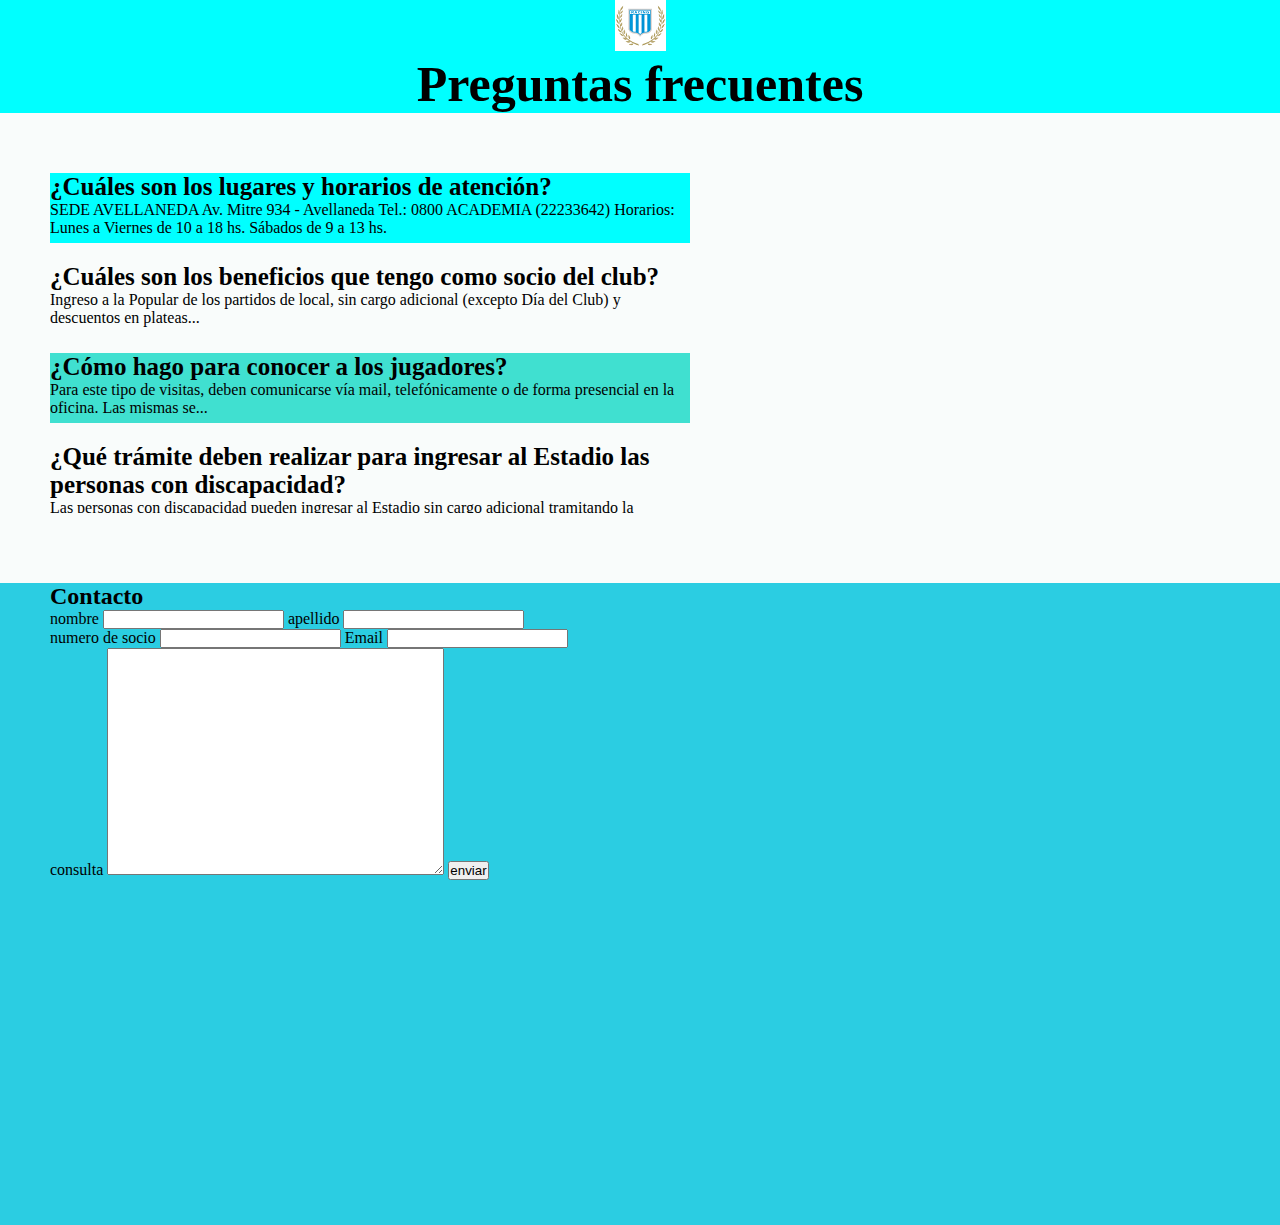
==== form.html @ 8e1b2466 "commit inicial" ====
<!DOCTYPE html>
<html lang="en">
<head>
    <meta charset="UTF-8">
    <meta name="viewport" content="width=device-width, initial-scale=1.0">
    <title>Document</title>
    <link rel="stylesheet" href="form.css">
</head>
<body>
    <header>
        <div class="logo"><img src="./assets/img/logo.png" alt="logo">
        </div><div class="h1"><h1>Preguntas frecuentes</h1></div>
    </header>
    <section class="faqs">
        
        <div class="box-1 box">
        
            <h3>¿Cuáles son los lugares y horarios de atención?</h3>
            <p>SEDE AVELLANEDA Av. Mitre 934 - Avellaneda  Tel.: 
               0800 ACADEMIA (22233642) Horarios: Lunes a Viernes de 10 a 18 hs. Sábados de 9 a 13 hs.
            </p>
            
        </div>
        
        <div class="box-2 box">
        
            <h3>¿Cuáles son los beneficios que tengo como socio del club?</h3>
            <p>Ingreso a la Popular de los partidos de local, sin cargo adicional 
                (excepto Día del Club) y descuentos en plateas...
            </p>
    
        </div>

        <div class="box-3 box">
         
           <h3>¿Cómo hago para conocer a los jugadores?</h3>
           <p>
            Para este tipo de visitas, deben comunicarse vía mail, telefónicamente
             o de forma presencial en la oficina. Las mismas se...
           </p> 
           </div>
    
        <div class="box-4 box">
        
            <h3>¿Qué trámite deben realizar para ingresar al Estadio las personas con discapacidad?</h3>
            <p>Las personas con discapacidad pueden ingresar al Estadio sin cargo adicional tramitando 
            la acreditación correspondiente al Sector destinado para ellos...</p>
            </div>
        </section> 
        
        <section class="form">
        <h2>Contacto</h2>
    
        <form action=""method="">
        <div>   
        <label for="nombre">nombre</label> 
        <input type="text" name="nombre" id="nombre">
          
        <label for="apellido">apellido</label>
        <input type="text" name="apellido" id="apellido">
        </div>
    
        <div>

        <label for="numero_de_socio">numero de socio</label>
        <input type="number" name="numero de socio" id="numero de socio">
    
        <label for="Email">Email</label>
        <input type="Email" name="Email" id="Email">
        </div> 

        <div>
        <label for="consulta">consulta</label>
        <textarea name="consulta" id="consulta" cols="40"  rows="15"></textarea>

        <button for="button">enviar</button>
        
        </div>
        
        </section>

        <div class="institucional">
            <iframe width="560" height="315" src="https://www.youtube.com/embed/mpUKJqzndDo" title="YouTube video player" frameborder="0" allow="accelerometer; autoplay; clipboard-write; encrypted-media; gyroscope; picture-in-picture; web-share" allowfullscreen></iframe>
        </div>
    

    
</body>
</html>
---- form.css ----
*{
    margin: 0;
    padding: 0;
}

header {
    background-color: aqua;
    align-items: center;
    text-align: center;

}
.logo {
    align-items: center;
}

h1 {
    display: flex;
    text-align: center;
    font-size: 50px;
    justify-content: center;
}
.faqs  {
background-color: rgb(249, 252, 251);
height: 70%;
padding: 40px 0px 70px 0px;
}
h3 {
    font-size: 25px;
    }
    


.box-1 {
   width: 50%;
   height: 70px;
   overflow: auto;
   margin-top: 20px;
   margin-left: 50px;
   margin-right: 100px;
   background-color: aqua;
}
.box-2 {
    width: 50%;
    height: 70px;
    overflow: auto;
    margin-top: 20px;
    margin-left: 50px;
    margin-right: 100px;
}
.box-3 {
    width: 50%;
    height: 70px;
    overflow: auto;
    margin-top: 20px;
    margin-left: 50px;
    margin-right: 100px;
    background-color: turquoise;
}
   

.box-4 {
    width: 50%;
    height: 70px;
    overflow: auto;
    margin-top: 20px;
    margin-left: 50px;
    margin-right: 100px;
}



 
 body {
    background-color: rgb(43, 205, 226);

}


.form {
margin-left: 50px;
margin-bottom: 30px;
width: 80%;
height: 50%;

}
.nombre .apellido  {
    display:flex;
    flex-direction: column;
    align-items: start;
    justify-content: space-around;
    text-align: justify;
    
}

   

.numero_de_socio {
    display:flex;
    flex-direction: column;
  
   
}
.Email {
    display:flex;
    flex-direction: column;
    align-items: start;
    
}
.consulta {
    display:flex;
    margin-left: 0px;
    margin-top: 10px;
    
  
}
.institucional {
    display: flex;
    float: right;
    margin-right: 100px;
 align-items: center;
 margin-top: 0px;
   
}
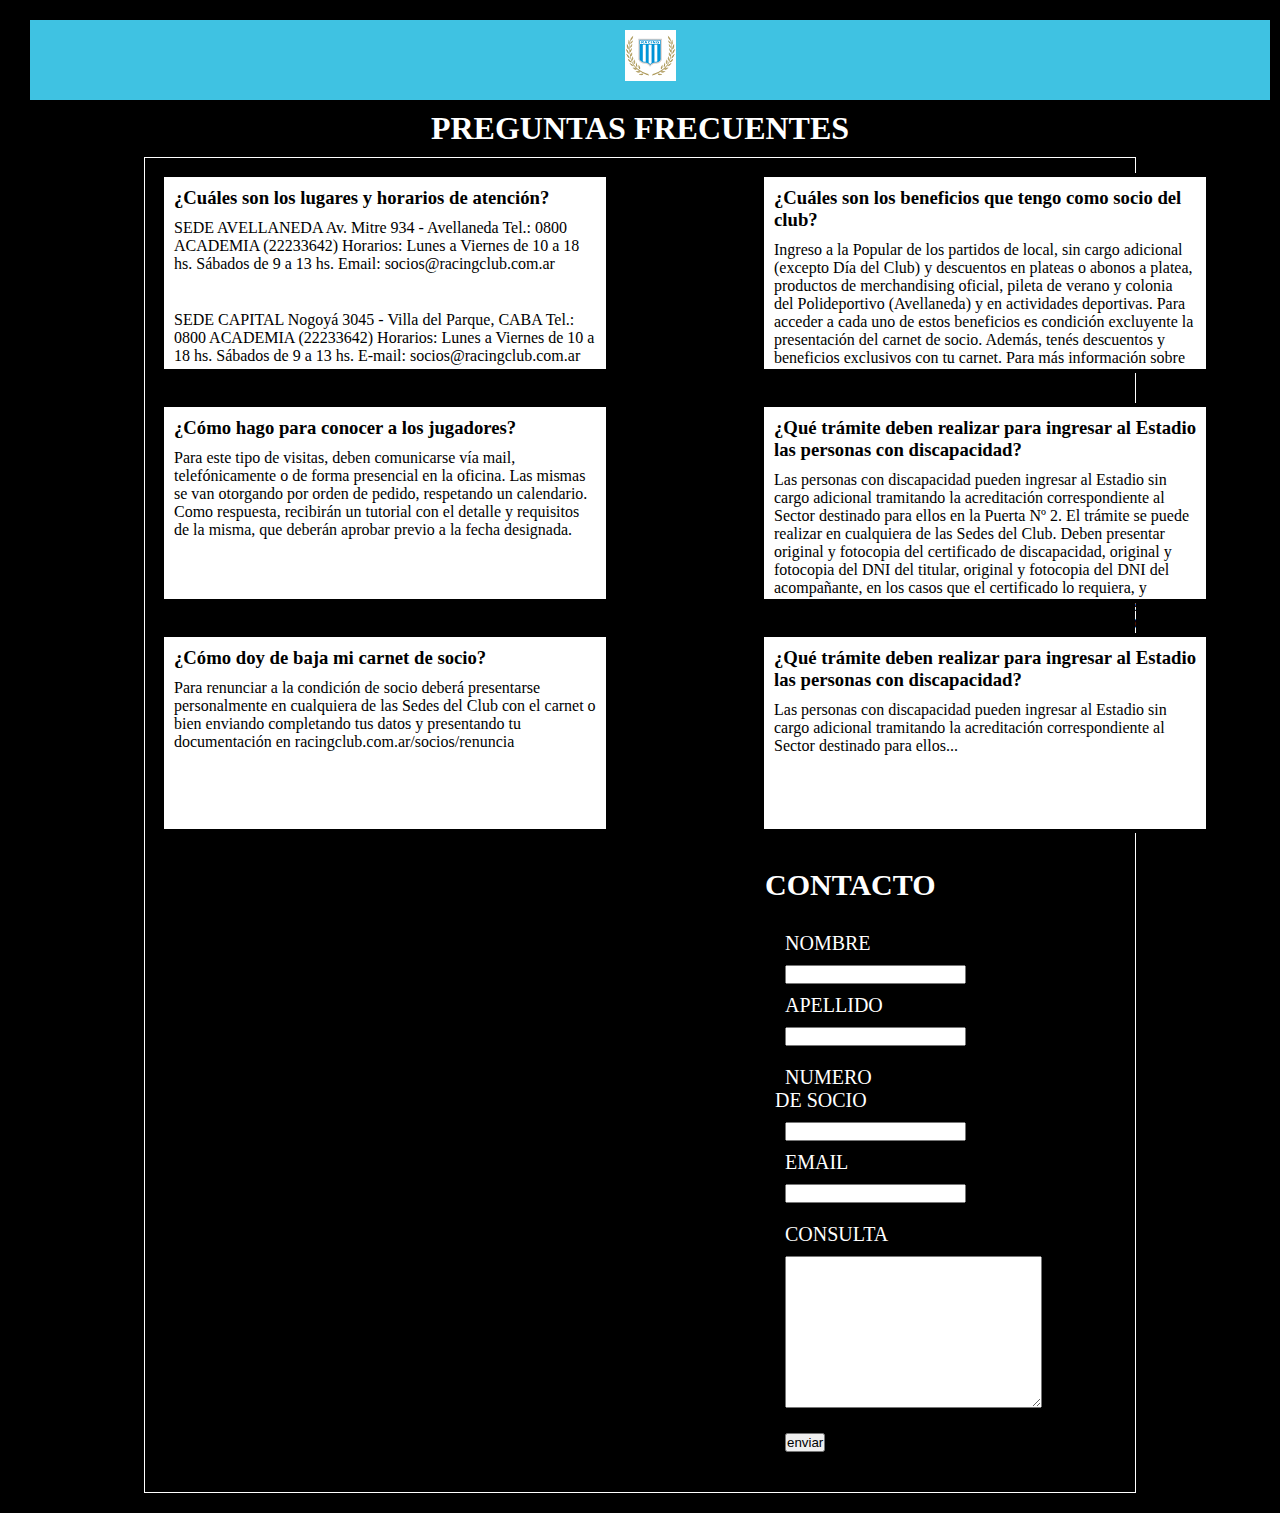
==== commit 197240e1: "mi proyecto" ====
--- a/form.html
+++ b/form.html
@@ -3,56 +3,93 @@
 <head>
     <meta charset="UTF-8">
     <meta name="viewport" content="width=device-width, initial-scale=1.0">
-    <title>Document</title>
-    <link rel="stylesheet" href="form.css">
+    <title>LaAcademia</title>
+    <link rel="shortcut icon" href="./assets/img/logo.png">
+    <link rel="stylesheet" href="./assets/css/form.css">
 </head>
-<body>
     <header>
-        <div class="logo"><img src="./assets/img/logo.png" alt="logo">
-        </div><div class="h1"><h1>Preguntas frecuentes</h1></div>
+        <div class="logo"><img src="./assets/img/logo.png" alt="logo"></div>
+        
     </header>
-    <section class="faqs">
+    <body>
+               <h1>Preguntas frecuentes</h1>
+                <div class="faqs"> 
+
+                <div class="box-1 box">
+                
+                <h3>¿Cuáles son los lugares y horarios de atención?</h3>
+                <p>SEDE AVELLANEDA
+                    Av. Mitre 934 - Avellaneda 
+                    Tel.: 0800 ACADEMIA (22233642)
+                    Horarios: Lunes a Viernes de 10 a 18 hs.
+                    Sábados de 9 a 13 hs. 
+                    Email: socios@racingclub.com.ar</p>
+                    <span>
+                    <p>SEDE CAPITAL
+                    Nogoyá 3045 - Villa del Parque, CABA 
+                    Tel.: 0800 ACADEMIA (22233642)
+                    Horarios: Lunes a Viernes de 10 a 18 hs. 
+                    Sábados de 9 a 13 hs. 
+                    E-mail: socios@racingclub.com.ar</p></span>
+                </div>
+            
+                <div class="box-2 box">
+                
+                    <h3>¿Cuáles son los beneficios que tengo como socio del club?</h3>
+                    <p>Ingreso a la Popular de los partidos de local, sin cargo adicional (excepto Día del Club) 
+                        y descuentos en plateas o abonos a platea, productos de merchandising oficial, pileta de 
+                        verano y colonia del Polideportivo (Avellaneda) y en actividades deportivas.  Para acceder 
+                        a cada uno de estos beneficios es condición excluyente la presentación del carnet de socio.
+                        Además, tenés descuentos y beneficios exclusivos con tu carnet. Para más información sobre los 
+                        comercios adheridos, entrá a http://www.racingclub.com.ar/socios/beneficios/
+                    </p>
+                </div>
+                <div class="box-3 box">
+                
+                <h3>¿Cómo hago para conocer a los jugadores?</h3>
+                <p>Para este tipo de visitas, deben comunicarse vía mail, telefónicamente o de forma presencial en la oficina. 
+                    Las mismas se van otorgando por orden de pedido, respetando un calendario. Como respuesta, recibirán un 
+                    tutorial con el detalle y requisitos de la misma, que deberán aprobar previo a la fecha designada.</p> 
+                </div>
+            
+                <div class="box-4 box">
+            
+                <h3>¿Qué trámite deben realizar para ingresar al Estadio las personas con discapacidad?</h3>
+                <p>Las personas con discapacidad pueden ingresar al Estadio sin cargo adicional tramitando la acreditación 
+                    correspondiente al Sector destinado para ellos en la Puerta Nº 2.  El trámite se puede realizar en cualquiera 
+                    de las Sedes del Club.  Deben presentar original y fotocopia del certificado de discapacidad, original y fotocopia 
+                    del DNI del titular, original y fotocopia del DNI del acompañante, en los casos que el certificado lo requiera, 
+                    y cumplir con la revisación médica a realizarse los terceros sábados de cada mes en la Sede de Villa del Parque 
+                    a cargo del Dpto. de Racing Integrado.  La acreditación al Sector es anual y tiene un cupo limitado.  Una vez cubierto
+                    el cupo se tomarán los trámites pero quedarán en lista de espera para el año siguiente.</p>
+                </div>
+                <div class="box-5 box">
         
-        <div class="box-1 box">
+                <h3>¿Cómo doy de baja mi carnet de socio?</h3>
+                <p>Para renunciar a la condición de socio deberá presentarse personalmente en cualquiera de 
+                    las Sedes del Club con el carnet o  bien enviando completando tus datos y presentando tu 
+                    documentación en racingclub.com.ar/socios/renuncia</p>
+                </div>
+                <div class="box-6 box">
         
-            <h3>¿Cuáles son los lugares y horarios de atención?</h3>
-            <p>SEDE AVELLANEDA Av. Mitre 934 - Avellaneda  Tel.: 
-               0800 ACADEMIA (22233642) Horarios: Lunes a Viernes de 10 a 18 hs. Sábados de 9 a 13 hs.
-            </p>
-            
-        </div>
-        
-        <div class="box-2 box">
-        
-            <h3>¿Cuáles son los beneficios que tengo como socio del club?</h3>
-            <p>Ingreso a la Popular de los partidos de local, sin cargo adicional 
-                (excepto Día del Club) y descuentos en plateas...
-            </p>
-    
-        </div>
+                <h3>¿Qué trámite deben realizar para ingresar al Estadio las personas con discapacidad?</h3>
+                <p>Las personas con discapacidad pueden ingresar al Estadio sin cargo adicional tramitando 
+                la acreditación correspondiente al Sector destinado para ellos...</p>
+                </div>
 
-        <div class="box-3 box">
+                <div><iframe width="560" height="315" src="https://www.youtube.com/embed/WdnRv-obd-E" title="YouTube video player" 
+                    frameborder="0" allow="accelerometer; autoplay; clipboard-write; encrypted-media; gyroscope; picture-in-picture;
+                     web-share" allowfullscreen></iframe>
+                </div>
+                
          
-           <h3>¿Cómo hago para conocer a los jugadores?</h3>
-           <p>
-            Para este tipo de visitas, deben comunicarse vía mail, telefónicamente
-             o de forma presencial en la oficina. Las mismas se...
-           </p> 
-           </div>
-    
-        <div class="box-4 box">
-        
-            <h3>¿Qué trámite deben realizar para ingresar al Estadio las personas con discapacidad?</h3>
-            <p>Las personas con discapacidad pueden ingresar al Estadio sin cargo adicional tramitando 
-            la acreditación correspondiente al Sector destinado para ellos...</p>
-            </div>
         </section> 
         
         <section class="form">
         <h2>Contacto</h2>
     
         <form action=""method="">
-        <div>   
+        <div class="name">
         <label for="nombre">nombre</label> 
         <input type="text" name="nombre" id="nombre">
           
@@ -60,7 +97,7 @@
         <input type="text" name="apellido" id="apellido">
         </div>
     
-        <div>
+        <div class="socio">
 
         <label for="numero_de_socio">numero de socio</label>
         <input type="number" name="numero de socio" id="numero de socio">
@@ -69,21 +106,15 @@
         <input type="Email" name="Email" id="Email">
         </div> 
 
-        <div>
+        <div class="consulta">
         <label for="consulta">consulta</label>
-        <textarea name="consulta" id="consulta" cols="40"  rows="15"></textarea>
+        <textarea name="consulta" id="consulta" cols="30"  rows="10"></textarea>
 
         <button for="button">enviar</button>
         
-        </div>
+        </div> 
         
-        </section>
-
-        <div class="institucional">
-            <iframe width="560" height="315" src="https://www.youtube.com/embed/mpUKJqzndDo" title="YouTube video player" frameborder="0" allow="accelerometer; autoplay; clipboard-write; encrypted-media; gyroscope; picture-in-picture; web-share" allowfullscreen></iframe>
-        </div>
+    </section>
     
-
-    
-</body>
+    </body>
 </html>--- a/assets/css/form.css
+++ b/assets/css/form.css
@@ -0,0 +1,69 @@
+*{
+    margin: 10px;
+    padding: 0;
+    box-sizing: border-box;
+}
+
+header {
+    background-color: rgb(63, 194, 226);
+    align-items: center;
+    text-align: center;
+    width: 100%;
+    height: 80px;
+}
+h1 {
+    text-align: center;
+    text-transform: uppercase;
+    color: #fff;
+
+    }
+
+body {
+  background-color: black;
+
+   
+}
+.faqs {
+    display: grid;
+    grid-template-columns: auto auto;
+    width: 80%;
+    margin: 0 auto;
+    background-image: url(../img/escudos\ \(5\).jpg);
+    background-size: cover;
+    justify-content: stretch;
+    height: 100%;
+    border: 1px solid #fff;
+}
+ .box {
+    width: 450px;
+    height: 200px;
+    border: 4px solid black;
+    background-color: #fff; 
+    margin: 15px;
+    text-align: start;
+    
+
+}
+ .form {
+   display: flex;
+   flex-direction: column;
+   text-transform: uppercase;
+   color: #fff;
+   font-size: 20px;
+   width: 30%;
+
+}
+h2 {
+    background-color: black;
+    background-size:cover;
+    text-align: center;
+}
+
+.name {
+    background-color: black;
+}
+.socio {background-color: black;
+}
+.consulta{
+    background-color: black;
+}
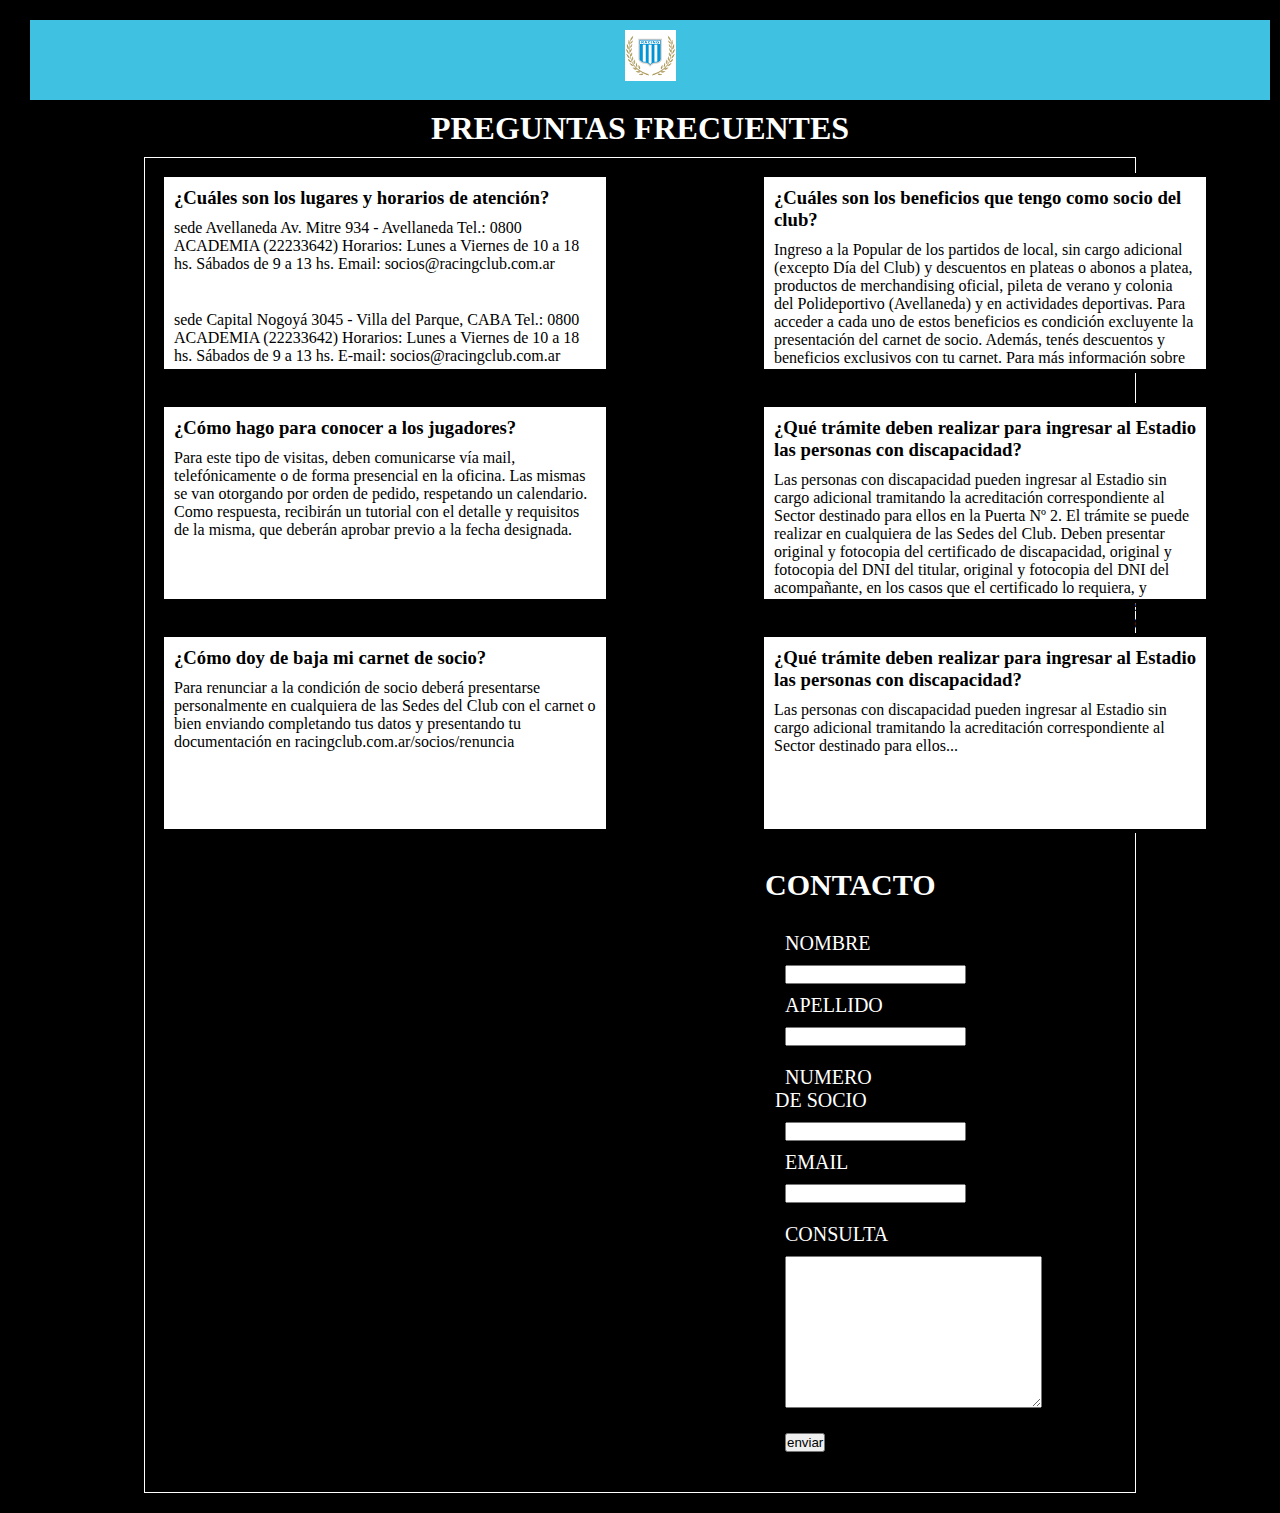
==== commit 3d29041b: "edicion sede box1" ====
--- a/form.html
+++ b/form.html
@@ -18,14 +18,14 @@
                 <div class="box-1 box">
                 
                 <h3>¿Cuáles son los lugares y horarios de atención?</h3>
-                <p>SEDE AVELLANEDA
+                <p> sede Avellaneda
                     Av. Mitre 934 - Avellaneda 
                     Tel.: 0800 ACADEMIA (22233642)
                     Horarios: Lunes a Viernes de 10 a 18 hs.
                     Sábados de 9 a 13 hs. 
                     Email: socios@racingclub.com.ar</p>
                     <span>
-                    <p>SEDE CAPITAL
+                    <p>sede Capital
                     Nogoyá 3045 - Villa del Parque, CABA 
                     Tel.: 0800 ACADEMIA (22233642)
                     Horarios: Lunes a Viernes de 10 a 18 hs. 
